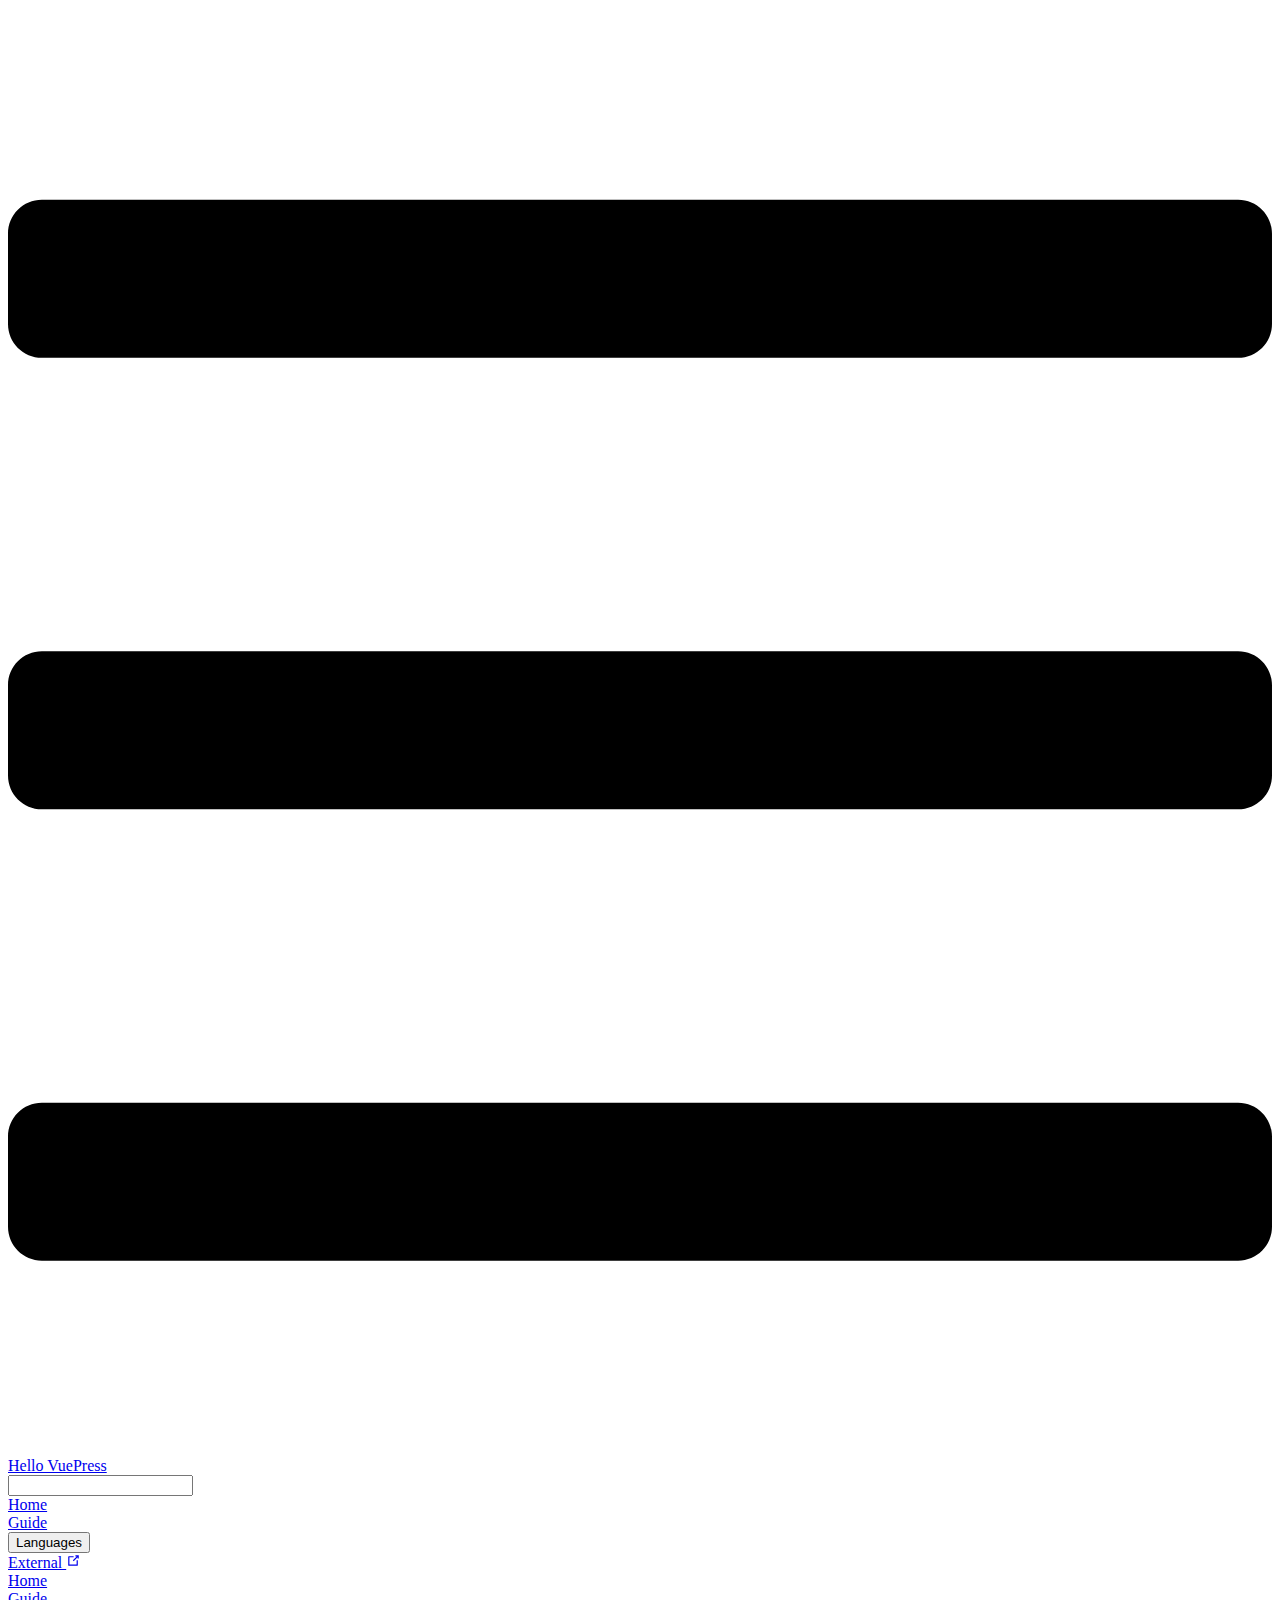
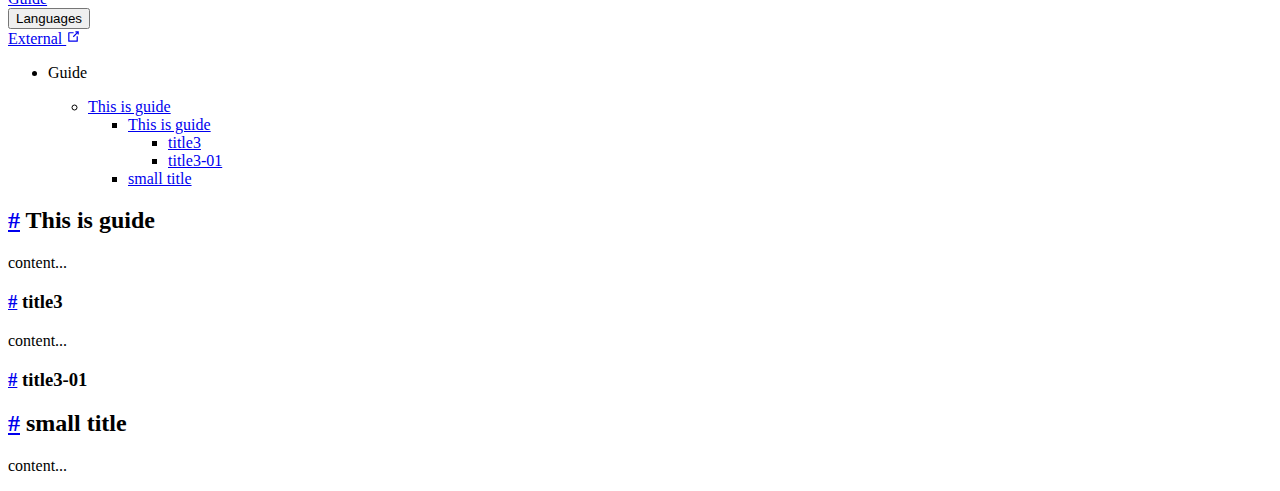
==== guide/index.html @ e530fae9 "deploy" ====
<!DOCTYPE html>
<html lang="en-US">
  <head>
    <meta charset="utf-8">
    <meta name="viewport" content="width=device-width,initial-scale=1">
    <title>This is guide | Hello VuePress</title>
    <meta name="generator" content="VuePress 1.5.3">
    <link rel="icon" href="/blog/favicon.ico">
    <meta name="description" content="Hello, my friend!">
    <link rel="preload" href="/blog/assets/css/0.styles.6cff383c.css" as="style"><link rel="preload" href="/blog/assets/js/app.e5ce853b.js" as="script"><link rel="preload" href="/blog/assets/js/2.f7891938.js" as="script"><link rel="preload" href="/blog/assets/js/6.b52c0007.js" as="script"><link rel="prefetch" href="/blog/assets/js/3.70eaa2e8.js"><link rel="prefetch" href="/blog/assets/js/4.cb63d87a.js"><link rel="prefetch" href="/blog/assets/js/5.c6c8b733.js">
    <link rel="stylesheet" href="/blog/assets/css/0.styles.6cff383c.css">
  </head>
  <body>
    <div id="app" data-server-rendered="true"><div class="theme-container"><header class="navbar"><div class="sidebar-button"><svg xmlns="http://www.w3.org/2000/svg" aria-hidden="true" role="img" viewBox="0 0 448 512" class="icon"><path fill="currentColor" d="M436 124H12c-6.627 0-12-5.373-12-12V80c0-6.627 5.373-12 12-12h424c6.627 0 12 5.373 12 12v32c0 6.627-5.373 12-12 12zm0 160H12c-6.627 0-12-5.373-12-12v-32c0-6.627 5.373-12 12-12h424c6.627 0 12 5.373 12 12v32c0 6.627-5.373 12-12 12zm0 160H12c-6.627 0-12-5.373-12-12v-32c0-6.627 5.373-12 12-12h424c6.627 0 12 5.373 12 12v32c0 6.627-5.373 12-12 12z"></path></svg></div> <a href="/blog/" class="home-link router-link-active"><!----> <span class="site-name">Hello VuePress</span></a> <div class="links"><div class="search-box"><input aria-label="Search" autocomplete="off" spellcheck="false" value=""> <!----></div> <nav class="nav-links can-hide"><div class="nav-item"><a href="/blog/" class="nav-link">
  Home
</a></div><div class="nav-item"><a href="/blog/guide/" aria-current="page" class="nav-link router-link-exact-active router-link-active">
  Guide
</a></div><div class="nav-item"><div class="dropdown-wrapper"><button type="button" aria-label="Languages" class="dropdown-title"><span class="title">Languages</span> <span class="arrow right"></span></button> <ul class="nav-dropdown" style="display:none;"><li class="dropdown-item"><!----> <a href="/blog/language/chinese.html" class="nav-link">
  Chinese
</a></li><li class="dropdown-item"><!----> <a href="/blog/language/english.html" class="nav-link">
  English
</a></li></ul></div></div><div class="nav-item"><a href="https://github.com/" target="_blank" rel="noopener noreferrer" class="nav-link external">
  External
  <svg xmlns="http://www.w3.org/2000/svg" aria-hidden="true" x="0px" y="0px" viewBox="0 0 100 100" width="15" height="15" class="icon outbound"><path fill="currentColor" d="M18.8,85.1h56l0,0c2.2,0,4-1.8,4-4v-32h-8v28h-48v-48h28v-8h-32l0,0c-2.2,0-4,1.8-4,4v56C14.8,83.3,16.6,85.1,18.8,85.1z"></path> <polygon fill="currentColor" points="45.7,48.7 51.3,54.3 77.2,28.5 77.2,37.2 85.2,37.2 85.2,14.9 62.8,14.9 62.8,22.9 71.5,22.9"></polygon></svg></a></div> <!----></nav></div></header> <div class="sidebar-mask"></div> <aside class="sidebar"><nav class="nav-links"><div class="nav-item"><a href="/blog/" class="nav-link">
  Home
</a></div><div class="nav-item"><a href="/blog/guide/" aria-current="page" class="nav-link router-link-exact-active router-link-active">
  Guide
</a></div><div class="nav-item"><div class="dropdown-wrapper"><button type="button" aria-label="Languages" class="dropdown-title"><span class="title">Languages</span> <span class="arrow right"></span></button> <ul class="nav-dropdown" style="display:none;"><li class="dropdown-item"><!----> <a href="/blog/language/chinese.html" class="nav-link">
  Chinese
</a></li><li class="dropdown-item"><!----> <a href="/blog/language/english.html" class="nav-link">
  English
</a></li></ul></div></div><div class="nav-item"><a href="https://github.com/" target="_blank" rel="noopener noreferrer" class="nav-link external">
  External
  <svg xmlns="http://www.w3.org/2000/svg" aria-hidden="true" x="0px" y="0px" viewBox="0 0 100 100" width="15" height="15" class="icon outbound"><path fill="currentColor" d="M18.8,85.1h56l0,0c2.2,0,4-1.8,4-4v-32h-8v28h-48v-48h28v-8h-32l0,0c-2.2,0-4,1.8-4,4v56C14.8,83.3,16.6,85.1,18.8,85.1z"></path> <polygon fill="currentColor" points="45.7,48.7 51.3,54.3 77.2,28.5 77.2,37.2 85.2,37.2 85.2,14.9 62.8,14.9 62.8,22.9 71.5,22.9"></polygon></svg></a></div> <!----></nav>  <ul class="sidebar-links"><li><section class="sidebar-group depth-0"><p class="sidebar-heading open"><span>Guide</span> <!----></p> <ul class="sidebar-links sidebar-group-items"><li><a href="/blog/guide/" aria-current="page" class="active sidebar-link">This is guide</a><ul class="sidebar-sub-headers"><li class="sidebar-sub-header"><a href="/blog/guide/#this-is-guide" class="sidebar-link">This is guide</a><ul class="sidebar-sub-headers"><li class="sidebar-sub-header"><a href="/blog/guide/#title3" class="sidebar-link">title3</a></li><li class="sidebar-sub-header"><a href="/blog/guide/#title3-01" class="sidebar-link">title3-01</a></li></ul></li><li class="sidebar-sub-header"><a href="/blog/guide/#small-title" class="sidebar-link">small title</a></li></ul></li></ul></section></li></ul> </aside> <main class="page"> <div class="theme-default-content content__default"><h2 id="this-is-guide"><a href="#this-is-guide" class="header-anchor">#</a> This is guide</h2> <p>content...</p> <h3 id="title3"><a href="#title3" class="header-anchor">#</a> title3</h3> <p>content...</p> <h3 id="title3-01"><a href="#title3-01" class="header-anchor">#</a> title3-01</h3> <h2 id="small-title"><a href="#small-title" class="header-anchor">#</a> small title</h2> <p>content...</p></div> <footer class="page-edit"><!----> <!----></footer> <!----> </main></div><div class="global-ui"></div></div>
    <script src="/blog/assets/js/app.e5ce853b.js" defer></script><script src="/blog/assets/js/2.f7891938.js" defer></script><script src="/blog/assets/js/6.b52c0007.js" defer></script>
  </body>
</html>
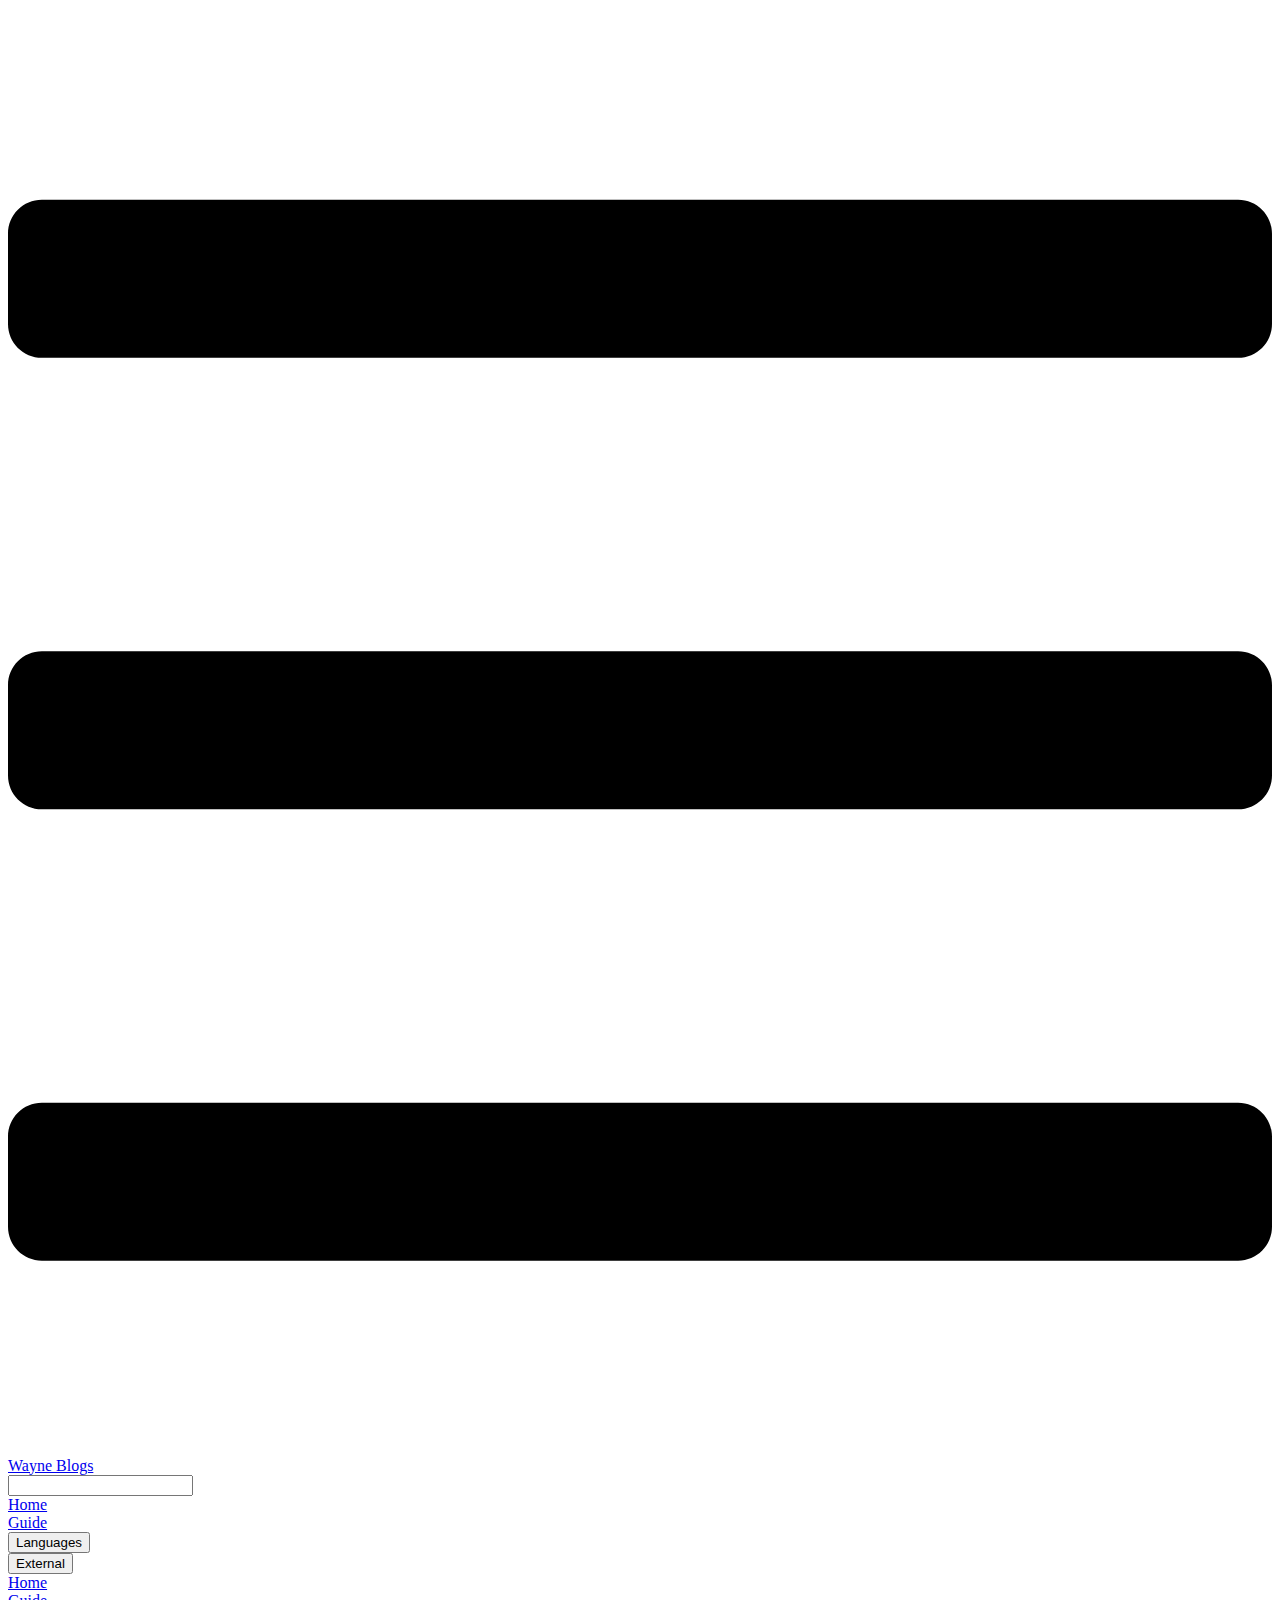
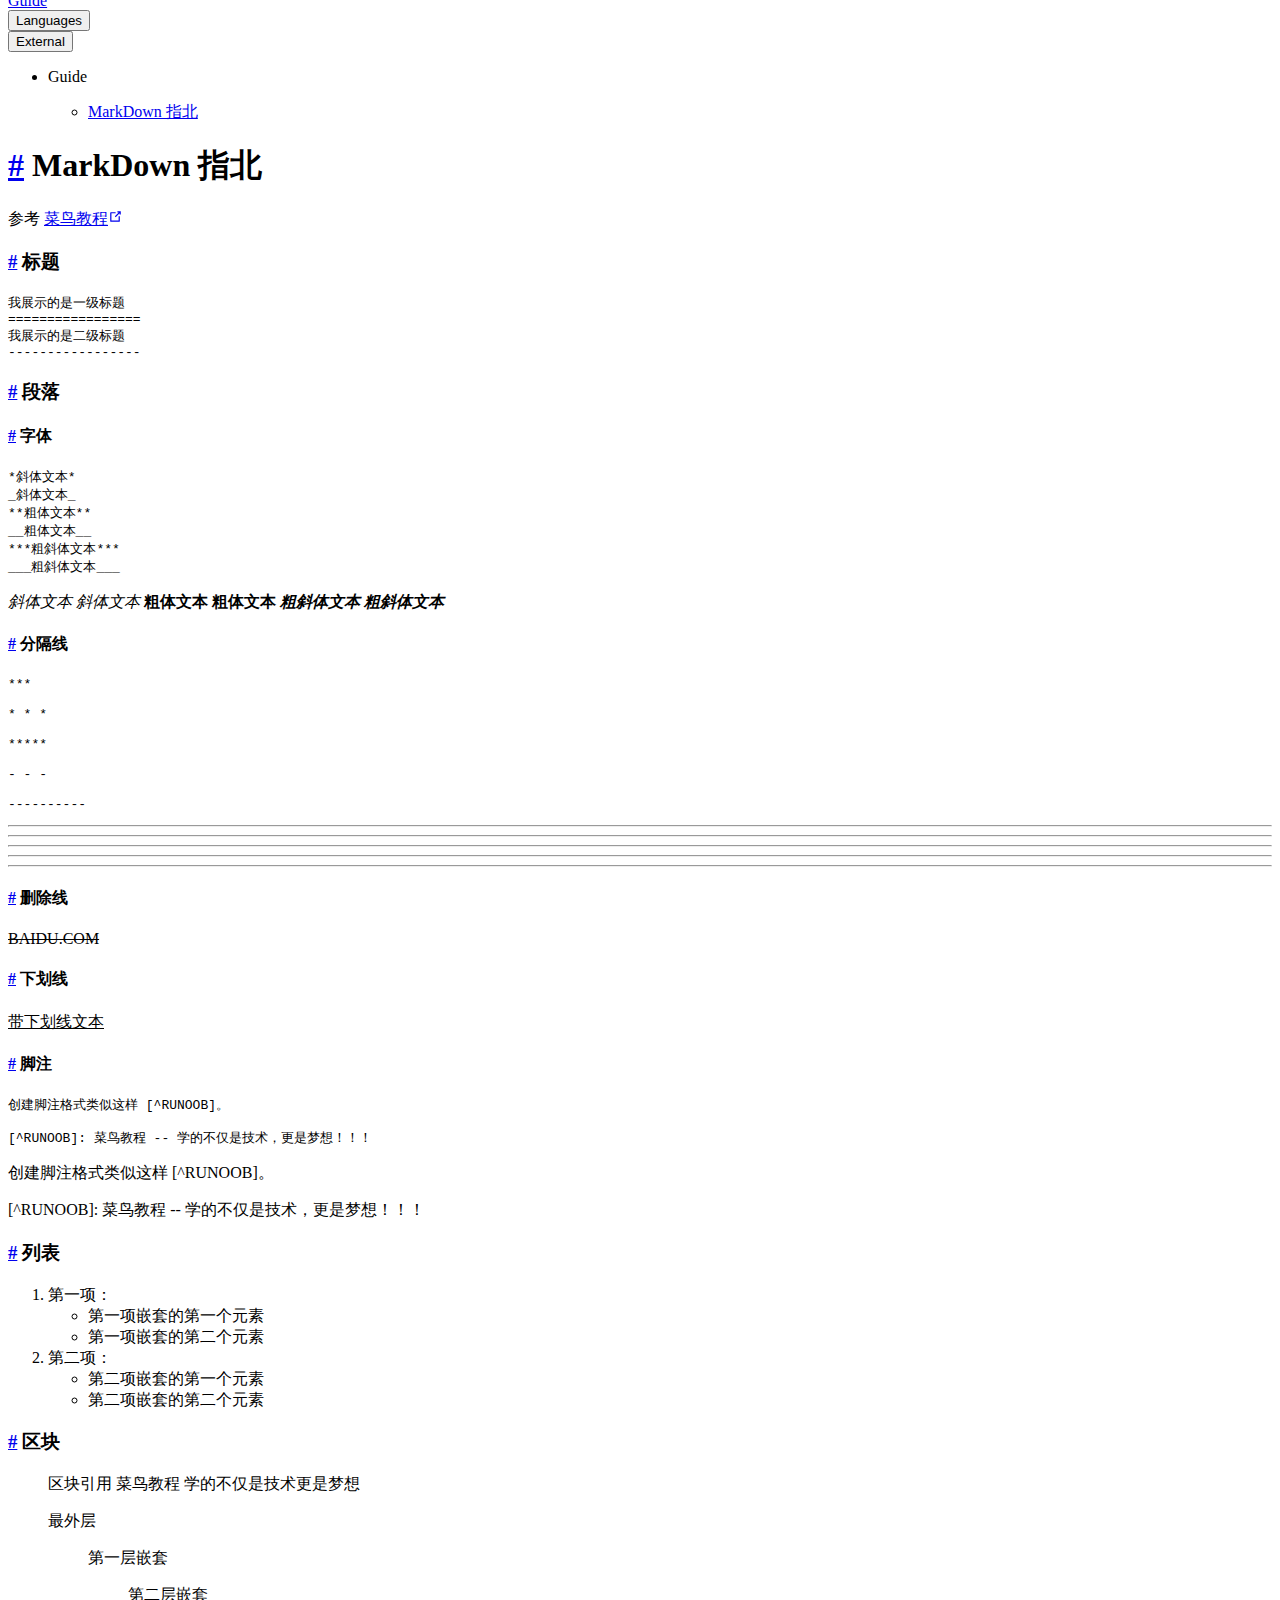
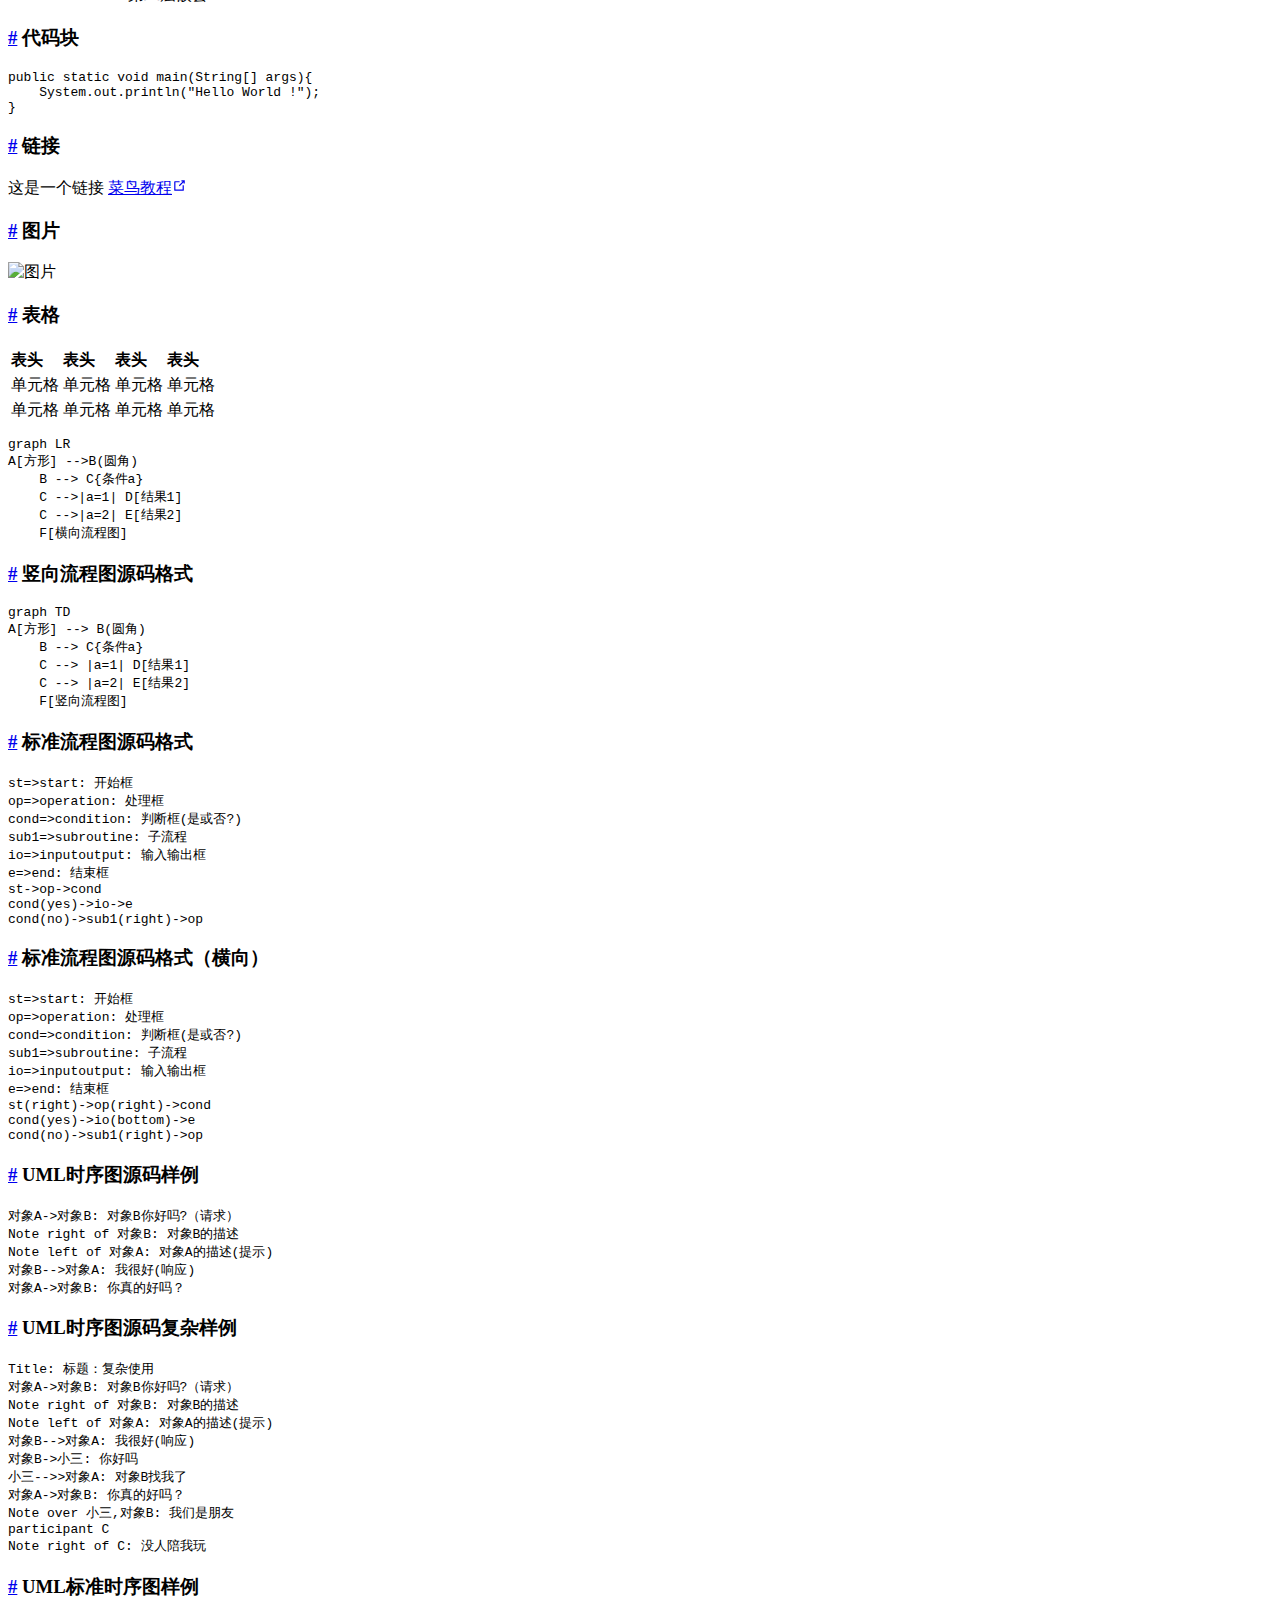
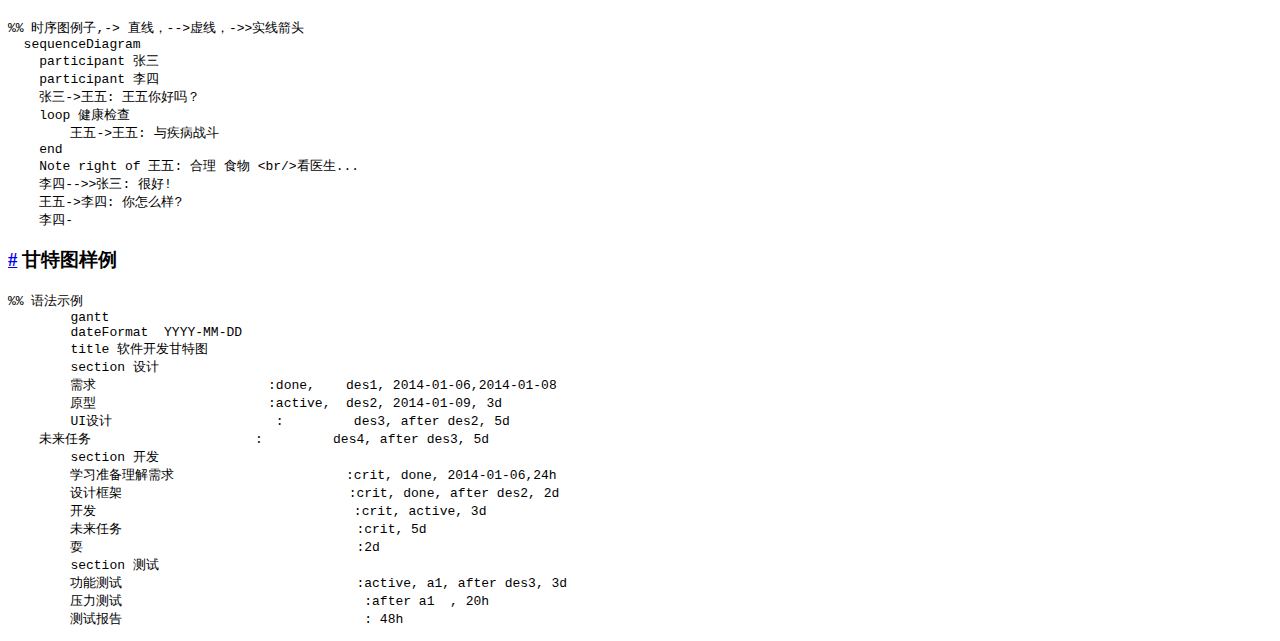
==== commit fdc4846a: "deploy" ====
--- a/guide/index.html
+++ b/guide/index.html
@@ -3,15 +3,15 @@
   <head>
     <meta charset="utf-8">
     <meta name="viewport" content="width=device-width,initial-scale=1">
-    <title>This is guide | Hello VuePress</title>
+    <title>MarkDown 指北 | Wayne Blogs</title>
     <meta name="generator" content="VuePress 1.5.3">
     <link rel="icon" href="/blog/favicon.ico">
     <meta name="description" content="Hello, my friend!">
-    <link rel="preload" href="/blog/assets/css/0.styles.6cff383c.css" as="style"><link rel="preload" href="/blog/assets/js/app.e5ce853b.js" as="script"><link rel="preload" href="/blog/assets/js/2.f7891938.js" as="script"><link rel="preload" href="/blog/assets/js/6.b52c0007.js" as="script"><link rel="prefetch" href="/blog/assets/js/3.70eaa2e8.js"><link rel="prefetch" href="/blog/assets/js/4.cb63d87a.js"><link rel="prefetch" href="/blog/assets/js/5.c6c8b733.js">
-    <link rel="stylesheet" href="/blog/assets/css/0.styles.6cff383c.css">
+    <link rel="preload" href="/blog/assets/css/0.styles.3ccc8a9b.css" as="style"><link rel="preload" href="/blog/assets/js/app.0edf22fc.js" as="script"><link rel="preload" href="/blog/assets/js/2.383b78be.js" as="script"><link rel="preload" href="/blog/assets/js/4.3789a8dc.js" as="script"><link rel="prefetch" href="/blog/assets/js/3.bdf04b51.js"><link rel="prefetch" href="/blog/assets/js/5.e1389dec.js"><link rel="prefetch" href="/blog/assets/js/6.dfec6026.js">
+    <link rel="stylesheet" href="/blog/assets/css/0.styles.3ccc8a9b.css">
   </head>
   <body>
-    <div id="app" data-server-rendered="true"><div class="theme-container"><header class="navbar"><div class="sidebar-button"><svg xmlns="http://www.w3.org/2000/svg" aria-hidden="true" role="img" viewBox="0 0 448 512" class="icon"><path fill="currentColor" d="M436 124H12c-6.627 0-12-5.373-12-12V80c0-6.627 5.373-12 12-12h424c6.627 0 12 5.373 12 12v32c0 6.627-5.373 12-12 12zm0 160H12c-6.627 0-12-5.373-12-12v-32c0-6.627 5.373-12 12-12h424c6.627 0 12 5.373 12 12v32c0 6.627-5.373 12-12 12zm0 160H12c-6.627 0-12-5.373-12-12v-32c0-6.627 5.373-12 12-12h424c6.627 0 12 5.373 12 12v32c0 6.627-5.373 12-12 12z"></path></svg></div> <a href="/blog/" class="home-link router-link-active"><!----> <span class="site-name">Hello VuePress</span></a> <div class="links"><div class="search-box"><input aria-label="Search" autocomplete="off" spellcheck="false" value=""> <!----></div> <nav class="nav-links can-hide"><div class="nav-item"><a href="/blog/" class="nav-link">
+    <div id="app" data-server-rendered="true"><div class="theme-container"><header class="navbar"><div class="sidebar-button"><svg xmlns="http://www.w3.org/2000/svg" aria-hidden="true" role="img" viewBox="0 0 448 512" class="icon"><path fill="currentColor" d="M436 124H12c-6.627 0-12-5.373-12-12V80c0-6.627 5.373-12 12-12h424c6.627 0 12 5.373 12 12v32c0 6.627-5.373 12-12 12zm0 160H12c-6.627 0-12-5.373-12-12v-32c0-6.627 5.373-12 12-12h424c6.627 0 12 5.373 12 12v32c0 6.627-5.373 12-12 12zm0 160H12c-6.627 0-12-5.373-12-12v-32c0-6.627 5.373-12 12-12h424c6.627 0 12 5.373 12 12v32c0 6.627-5.373 12-12 12z"></path></svg></div> <a href="/blog/" class="home-link router-link-active"><!----> <span class="site-name">Wayne Blogs</span></a> <div class="links"><div class="search-box"><input aria-label="Search" autocomplete="off" spellcheck="false" value=""> <!----></div> <nav class="nav-links can-hide"><div class="nav-item"><a href="/blog/" class="nav-link">
   Home
 </a></div><div class="nav-item"><a href="/blog/guide/" aria-current="page" class="nav-link router-link-exact-active router-link-active">
   Guide
@@ -19,9 +19,11 @@
   Chinese
 </a></li><li class="dropdown-item"><!----> <a href="/blog/language/english.html" class="nav-link">
   English
-</a></li></ul></div></div><div class="nav-item"><a href="https://github.com/" target="_blank" rel="noopener noreferrer" class="nav-link external">
-  External
-  <svg xmlns="http://www.w3.org/2000/svg" aria-hidden="true" x="0px" y="0px" viewBox="0 0 100 100" width="15" height="15" class="icon outbound"><path fill="currentColor" d="M18.8,85.1h56l0,0c2.2,0,4-1.8,4-4v-32h-8v28h-48v-48h28v-8h-32l0,0c-2.2,0-4,1.8-4,4v56C14.8,83.3,16.6,85.1,18.8,85.1z"></path> <polygon fill="currentColor" points="45.7,48.7 51.3,54.3 77.2,28.5 77.2,37.2 85.2,37.2 85.2,14.9 62.8,14.9 62.8,22.9 71.5,22.9"></polygon></svg></a></div> <!----></nav></div></header> <div class="sidebar-mask"></div> <aside class="sidebar"><nav class="nav-links"><div class="nav-item"><a href="/blog/" class="nav-link">
+</a></li></ul></div></div><div class="nav-item"><div class="dropdown-wrapper"><button type="button" aria-label="External" class="dropdown-title"><span class="title">External</span> <span class="arrow right"></span></button> <ul class="nav-dropdown" style="display:none;"><li class="dropdown-item"><!----> <a href="https://leetcode-cn.com/" target="_blank" rel="noopener noreferrer" class="nav-link external">
+  Leetcode
+  <svg xmlns="http://www.w3.org/2000/svg" aria-hidden="true" x="0px" y="0px" viewBox="0 0 100 100" width="15" height="15" class="icon outbound"><path fill="currentColor" d="M18.8,85.1h56l0,0c2.2,0,4-1.8,4-4v-32h-8v28h-48v-48h28v-8h-32l0,0c-2.2,0-4,1.8-4,4v56C14.8,83.3,16.6,85.1,18.8,85.1z"></path> <polygon fill="currentColor" points="45.7,48.7 51.3,54.3 77.2,28.5 77.2,37.2 85.2,37.2 85.2,14.9 62.8,14.9 62.8,22.9 71.5,22.9"></polygon></svg></a></li><li class="dropdown-item"><!----> <a href="https://www.nowcoder.com/" target="_blank" rel="noopener noreferrer" class="nav-link external">
+  Newcoder
+  <svg xmlns="http://www.w3.org/2000/svg" aria-hidden="true" x="0px" y="0px" viewBox="0 0 100 100" width="15" height="15" class="icon outbound"><path fill="currentColor" d="M18.8,85.1h56l0,0c2.2,0,4-1.8,4-4v-32h-8v28h-48v-48h28v-8h-32l0,0c-2.2,0-4,1.8-4,4v56C14.8,83.3,16.6,85.1,18.8,85.1z"></path> <polygon fill="currentColor" points="45.7,48.7 51.3,54.3 77.2,28.5 77.2,37.2 85.2,37.2 85.2,14.9 62.8,14.9 62.8,22.9 71.5,22.9"></polygon></svg></a></li></ul></div></div> <!----></nav></div></header> <div class="sidebar-mask"></div> <aside class="sidebar"><nav class="nav-links"><div class="nav-item"><a href="/blog/" class="nav-link">
   Home
 </a></div><div class="nav-item"><a href="/blog/guide/" aria-current="page" class="nav-link router-link-exact-active router-link-active">
   Guide
@@ -29,9 +31,117 @@
   Chinese
 </a></li><li class="dropdown-item"><!----> <a href="/blog/language/english.html" class="nav-link">
   English
-</a></li></ul></div></div><div class="nav-item"><a href="https://github.com/" target="_blank" rel="noopener noreferrer" class="nav-link external">
-  External
-  <svg xmlns="http://www.w3.org/2000/svg" aria-hidden="true" x="0px" y="0px" viewBox="0 0 100 100" width="15" height="15" class="icon outbound"><path fill="currentColor" d="M18.8,85.1h56l0,0c2.2,0,4-1.8,4-4v-32h-8v28h-48v-48h28v-8h-32l0,0c-2.2,0-4,1.8-4,4v56C14.8,83.3,16.6,85.1,18.8,85.1z"></path> <polygon fill="currentColor" points="45.7,48.7 51.3,54.3 77.2,28.5 77.2,37.2 85.2,37.2 85.2,14.9 62.8,14.9 62.8,22.9 71.5,22.9"></polygon></svg></a></div> <!----></nav>  <ul class="sidebar-links"><li><section class="sidebar-group depth-0"><p class="sidebar-heading open"><span>Guide</span> <!----></p> <ul class="sidebar-links sidebar-group-items"><li><a href="/blog/guide/" aria-current="page" class="active sidebar-link">This is guide</a><ul class="sidebar-sub-headers"><li class="sidebar-sub-header"><a href="/blog/guide/#this-is-guide" class="sidebar-link">This is guide</a><ul class="sidebar-sub-headers"><li class="sidebar-sub-header"><a href="/blog/guide/#title3" class="sidebar-link">title3</a></li><li class="sidebar-sub-header"><a href="/blog/guide/#title3-01" class="sidebar-link">title3-01</a></li></ul></li><li class="sidebar-sub-header"><a href="/blog/guide/#small-title" class="sidebar-link">small title</a></li></ul></li></ul></section></li></ul> </aside> <main class="page"> <div class="theme-default-content content__default"><h2 id="this-is-guide"><a href="#this-is-guide" class="header-anchor">#</a> This is guide</h2> <p>content...</p> <h3 id="title3"><a href="#title3" class="header-anchor">#</a> title3</h3> <p>content...</p> <h3 id="title3-01"><a href="#title3-01" class="header-anchor">#</a> title3-01</h3> <h2 id="small-title"><a href="#small-title" class="header-anchor">#</a> small title</h2> <p>content...</p></div> <footer class="page-edit"><!----> <!----></footer> <!----> </main></div><div class="global-ui"></div></div>
-    <script src="/blog/assets/js/app.e5ce853b.js" defer></script><script src="/blog/assets/js/2.f7891938.js" defer></script><script src="/blog/assets/js/6.b52c0007.js" defer></script>
+</a></li></ul></div></div><div class="nav-item"><div class="dropdown-wrapper"><button type="button" aria-label="External" class="dropdown-title"><span class="title">External</span> <span class="arrow right"></span></button> <ul class="nav-dropdown" style="display:none;"><li class="dropdown-item"><!----> <a href="https://leetcode-cn.com/" target="_blank" rel="noopener noreferrer" class="nav-link external">
+  Leetcode
+  <svg xmlns="http://www.w3.org/2000/svg" aria-hidden="true" x="0px" y="0px" viewBox="0 0 100 100" width="15" height="15" class="icon outbound"><path fill="currentColor" d="M18.8,85.1h56l0,0c2.2,0,4-1.8,4-4v-32h-8v28h-48v-48h28v-8h-32l0,0c-2.2,0-4,1.8-4,4v56C14.8,83.3,16.6,85.1,18.8,85.1z"></path> <polygon fill="currentColor" points="45.7,48.7 51.3,54.3 77.2,28.5 77.2,37.2 85.2,37.2 85.2,14.9 62.8,14.9 62.8,22.9 71.5,22.9"></polygon></svg></a></li><li class="dropdown-item"><!----> <a href="https://www.nowcoder.com/" target="_blank" rel="noopener noreferrer" class="nav-link external">
+  Newcoder
+  <svg xmlns="http://www.w3.org/2000/svg" aria-hidden="true" x="0px" y="0px" viewBox="0 0 100 100" width="15" height="15" class="icon outbound"><path fill="currentColor" d="M18.8,85.1h56l0,0c2.2,0,4-1.8,4-4v-32h-8v28h-48v-48h28v-8h-32l0,0c-2.2,0-4,1.8-4,4v56C14.8,83.3,16.6,85.1,18.8,85.1z"></path> <polygon fill="currentColor" points="45.7,48.7 51.3,54.3 77.2,28.5 77.2,37.2 85.2,37.2 85.2,14.9 62.8,14.9 62.8,22.9 71.5,22.9"></polygon></svg></a></li></ul></div></div> <!----></nav>  <ul class="sidebar-links"><li><section class="sidebar-group depth-0"><p class="sidebar-heading open"><span>Guide</span> <!----></p> <ul class="sidebar-links sidebar-group-items"><li><a href="/blog/guide/" aria-current="page" class="active sidebar-link">MarkDown 指北</a><ul class="sidebar-sub-headers"></ul></li></ul></section></li></ul> </aside> <main class="page"> <div class="theme-default-content content__default"><h1 id="markdown-指北"><a href="#markdown-指北" class="header-anchor">#</a> MarkDown 指北</h1> <p>参考 <a href="https://www.runoob.com/markdown/md-tutorial.html" target="_blank" rel="noopener noreferrer">菜鸟教程<svg xmlns="http://www.w3.org/2000/svg" aria-hidden="true" x="0px" y="0px" viewBox="0 0 100 100" width="15" height="15" class="icon outbound"><path fill="currentColor" d="M18.8,85.1h56l0,0c2.2,0,4-1.8,4-4v-32h-8v28h-48v-48h28v-8h-32l0,0c-2.2,0-4,1.8-4,4v56C14.8,83.3,16.6,85.1,18.8,85.1z"></path> <polygon fill="currentColor" points="45.7,48.7 51.3,54.3 77.2,28.5 77.2,37.2 85.2,37.2 85.2,14.9 62.8,14.9 62.8,22.9 71.5,22.9"></polygon></svg></a></p> <h3 id="标题"><a href="#标题" class="header-anchor">#</a> 标题</h3> <div class="language- extra-class"><pre><code>我展示的是一级标题
+=================
+我展示的是二级标题
+-----------------
+</code></pre></div><h3 id="段落"><a href="#段落" class="header-anchor">#</a> 段落</h3> <h4 id="字体"><a href="#字体" class="header-anchor">#</a> 字体</h4> <div class="language- extra-class"><pre><code>*斜体文本*
+_斜体文本_
+**粗体文本**
+__粗体文本__
+***粗斜体文本***
+___粗斜体文本___
+</code></pre></div><p><em>斜体文本</em> <em>斜体文本</em> <strong>粗体文本</strong> <strong>粗体文本</strong> <em><strong>粗斜体文本</strong></em> <em><strong>粗斜体文本</strong></em></p> <h4 id="分隔线"><a href="#分隔线" class="header-anchor">#</a> 分隔线</h4> <div class="language- extra-class"><pre><code>***
+
+* * *
+
+*****
+
+- - -
+
+----------
+</code></pre></div><hr> <hr> <hr> <hr> <hr> <h4 id="删除线"><a href="#删除线" class="header-anchor">#</a> 删除线</h4> <p><s>BAIDU.COM</s></p> <h4 id="下划线"><a href="#下划线" class="header-anchor">#</a> 下划线</h4> <p><u>带下划线文本</u></p> <h4 id="脚注"><a href="#脚注" class="header-anchor">#</a> 脚注</h4> <div class="language- extra-class"><pre><code>创建脚注格式类似这样 [^RUNOOB]。
+
+[^RUNOOB]: 菜鸟教程 -- 学的不仅是技术，更是梦想！！！
+</code></pre></div><p>创建脚注格式类似这样 [^RUNOOB]。</p> <p>[^RUNOOB]: 菜鸟教程 -- 学的不仅是技术，更是梦想！！！</p> <h3 id="列表"><a href="#列表" class="header-anchor">#</a> 列表</h3> <ol><li>第一项：
+<ul><li>第一项嵌套的第一个元素</li> <li>第一项嵌套的第二个元素</li></ul></li> <li>第二项：
+<ul><li>第二项嵌套的第一个元素</li> <li>第二项嵌套的第二个元素</li></ul></li></ol> <h3 id="区块"><a href="#区块" class="header-anchor">#</a> 区块</h3> <blockquote><p>区块引用
+菜鸟教程
+学的不仅是技术更是梦想</p></blockquote> <blockquote><p>最外层</p> <blockquote><p>第一层嵌套</p> <blockquote><p>第二层嵌套</p></blockquote></blockquote></blockquote> <h3 id="代码块"><a href="#代码块" class="header-anchor">#</a> 代码块</h3> <div class="language-JAVA extra-class"><pre class="language-java"><code><span class="token keyword">public</span> <span class="token keyword">static</span> <span class="token keyword">void</span> <span class="token function">main</span><span class="token punctuation">(</span><span class="token class-name">String</span><span class="token punctuation">[</span><span class="token punctuation">]</span> args<span class="token punctuation">)</span><span class="token punctuation">{</span>
+    <span class="token class-name">System</span><span class="token punctuation">.</span>out<span class="token punctuation">.</span><span class="token function">println</span><span class="token punctuation">(</span><span class="token string">&quot;Hello World !&quot;</span><span class="token punctuation">)</span><span class="token punctuation">;</span>
+<span class="token punctuation">}</span>
+</code></pre></div><h3 id="链接"><a href="#链接" class="header-anchor">#</a> 链接</h3> <p>这是一个链接 <a href="https://www.runoob.com" target="_blank" rel="noopener noreferrer">菜鸟教程<svg xmlns="http://www.w3.org/2000/svg" aria-hidden="true" x="0px" y="0px" viewBox="0 0 100 100" width="15" height="15" class="icon outbound"><path fill="currentColor" d="M18.8,85.1h56l0,0c2.2,0,4-1.8,4-4v-32h-8v28h-48v-48h28v-8h-32l0,0c-2.2,0-4,1.8-4,4v56C14.8,83.3,16.6,85.1,18.8,85.1z"></path> <polygon fill="currentColor" points="45.7,48.7 51.3,54.3 77.2,28.5 77.2,37.2 85.2,37.2 85.2,14.9 62.8,14.9 62.8,22.9 71.5,22.9"></polygon></svg></a></p> <h3 id="图片"><a href="#图片" class="header-anchor">#</a> 图片</h3> <p><img src="/blog/assets/img/picture_01.e4763cd7.jpg" alt="图片"></p> <h3 id="表格"><a href="#表格" class="header-anchor">#</a> 表格</h3> <table><thead><tr><th style="text-align:left;">表头</th> <th style="text-align:left;">表头</th> <th style="text-align:left;">表头</th> <th style="text-align:left;">表头</th></tr></thead> <tbody><tr><td style="text-align:left;">单元格</td> <td style="text-align:left;">单元格</td> <td style="text-align:left;">单元格</td> <td style="text-align:left;">单元格</td></tr> <tr><td style="text-align:left;">单元格</td> <td style="text-align:left;">单元格</td> <td style="text-align:left;">单元格</td> <td style="text-align:left;">单元格</td></tr></tbody></table> <div class="language-mermaid extra-class"><pre class="language-text"><code>graph LR
+A[方形] --&gt;B(圆角)
+    B --&gt; C{条件a}
+    C --&gt;|a=1| D[结果1]
+    C --&gt;|a=2| E[结果2]
+    F[横向流程图]
+</code></pre></div><h3 id="竖向流程图源码格式"><a href="#竖向流程图源码格式" class="header-anchor">#</a> 竖向流程图源码格式</h3> <div class="language-mermaid extra-class"><pre class="language-text"><code>graph TD
+A[方形] --&gt; B(圆角)
+    B --&gt; C{条件a}
+    C --&gt; |a=1| D[结果1]
+    C --&gt; |a=2| E[结果2]
+    F[竖向流程图]
+</code></pre></div><h3 id="标准流程图源码格式"><a href="#标准流程图源码格式" class="header-anchor">#</a> 标准流程图源码格式</h3> <div class="language-flow extra-class"><pre class="language-flow"><code>st<span class="token operator">=&gt;</span>start<span class="token operator">:</span> 开始框
+op<span class="token operator">=&gt;</span>operation<span class="token operator">:</span> 处理框
+cond<span class="token operator">=&gt;</span>condition<span class="token operator">:</span> <span class="token function">判断框</span><span class="token punctuation">(</span>是或否<span class="token operator">?</span><span class="token punctuation">)</span>
+sub1<span class="token operator">=&gt;</span>subroutine<span class="token operator">:</span> 子流程
+io<span class="token operator">=&gt;</span>inputoutput<span class="token operator">:</span> 输入输出框
+e<span class="token operator">=&gt;</span>end<span class="token operator">:</span> 结束框
+st<span class="token operator">-</span><span class="token operator">&gt;</span>op<span class="token operator">-</span><span class="token operator">&gt;</span>cond
+<span class="token function">cond</span><span class="token punctuation">(</span>yes<span class="token punctuation">)</span><span class="token operator">-</span><span class="token operator">&gt;</span>io<span class="token operator">-</span><span class="token operator">&gt;</span>e
+<span class="token function">cond</span><span class="token punctuation">(</span>no<span class="token punctuation">)</span><span class="token operator">-</span><span class="token operator">&gt;</span><span class="token function">sub1</span><span class="token punctuation">(</span>right<span class="token punctuation">)</span><span class="token operator">-</span><span class="token operator">&gt;</span>op
+</code></pre></div><h3 id="标准流程图源码格式（横向）"><a href="#标准流程图源码格式（横向）" class="header-anchor">#</a> 标准流程图源码格式（横向）</h3> <div class="language-flow extra-class"><pre class="language-flow"><code>st<span class="token operator">=&gt;</span>start<span class="token operator">:</span> 开始框
+op<span class="token operator">=&gt;</span>operation<span class="token operator">:</span> 处理框
+cond<span class="token operator">=&gt;</span>condition<span class="token operator">:</span> <span class="token function">判断框</span><span class="token punctuation">(</span>是或否<span class="token operator">?</span><span class="token punctuation">)</span>
+sub1<span class="token operator">=&gt;</span>subroutine<span class="token operator">:</span> 子流程
+io<span class="token operator">=&gt;</span>inputoutput<span class="token operator">:</span> 输入输出框
+e<span class="token operator">=&gt;</span>end<span class="token operator">:</span> 结束框
+<span class="token function">st</span><span class="token punctuation">(</span>right<span class="token punctuation">)</span><span class="token operator">-</span><span class="token operator">&gt;</span><span class="token function">op</span><span class="token punctuation">(</span>right<span class="token punctuation">)</span><span class="token operator">-</span><span class="token operator">&gt;</span>cond
+<span class="token function">cond</span><span class="token punctuation">(</span>yes<span class="token punctuation">)</span><span class="token operator">-</span><span class="token operator">&gt;</span><span class="token function">io</span><span class="token punctuation">(</span>bottom<span class="token punctuation">)</span><span class="token operator">-</span><span class="token operator">&gt;</span>e
+<span class="token function">cond</span><span class="token punctuation">(</span>no<span class="token punctuation">)</span><span class="token operator">-</span><span class="token operator">&gt;</span><span class="token function">sub1</span><span class="token punctuation">(</span>right<span class="token punctuation">)</span><span class="token operator">-</span><span class="token operator">&gt;</span>op
+</code></pre></div><h3 id="uml时序图源码样例"><a href="#uml时序图源码样例" class="header-anchor">#</a> UML时序图源码样例</h3> <div class="language-sequence extra-class"><pre class="language-text"><code>对象A-&gt;对象B: 对象B你好吗?（请求）
+Note right of 对象B: 对象B的描述
+Note left of 对象A: 对象A的描述(提示)
+对象B--&gt;对象A: 我很好(响应)
+对象A-&gt;对象B: 你真的好吗？
+</code></pre></div><h3 id="uml时序图源码复杂样例"><a href="#uml时序图源码复杂样例" class="header-anchor">#</a> UML时序图源码复杂样例</h3> <div class="language-sequence extra-class"><pre class="language-text"><code>Title: 标题：复杂使用
+对象A-&gt;对象B: 对象B你好吗?（请求）
+Note right of 对象B: 对象B的描述
+Note left of 对象A: 对象A的描述(提示)
+对象B--&gt;对象A: 我很好(响应)
+对象B-&gt;小三: 你好吗
+小三--&gt;&gt;对象A: 对象B找我了
+对象A-&gt;对象B: 你真的好吗？
+Note over 小三,对象B: 我们是朋友
+participant C
+Note right of C: 没人陪我玩
+</code></pre></div><h3 id="uml标准时序图样例"><a href="#uml标准时序图样例" class="header-anchor">#</a> UML标准时序图样例</h3> <div class="language-mermaid extra-class"><pre class="language-text"><code>%% 时序图例子,-&gt; 直线，--&gt;虚线，-&gt;&gt;实线箭头
+  sequenceDiagram
+    participant 张三
+    participant 李四
+    张三-&gt;王五: 王五你好吗？
+    loop 健康检查
+        王五-&gt;王五: 与疾病战斗
+    end
+    Note right of 王五: 合理 食物 &lt;br/&gt;看医生...
+    李四--&gt;&gt;张三: 很好!
+    王五-&gt;李四: 你怎么样?
+    李四-
+</code></pre></div><h3 id="甘特图样例"><a href="#甘特图样例" class="header-anchor">#</a> 甘特图样例</h3> <div class="language-mermaid extra-class"><pre class="language-text"><code>%% 语法示例
+        gantt
+        dateFormat  YYYY-MM-DD
+        title 软件开发甘特图
+        section 设计
+        需求                      :done,    des1, 2014-01-06,2014-01-08
+        原型                      :active,  des2, 2014-01-09, 3d
+        UI设计                     :         des3, after des2, 5d
+    未来任务                     :         des4, after des3, 5d
+        section 开发
+        学习准备理解需求                      :crit, done, 2014-01-06,24h
+        设计框架                             :crit, done, after des2, 2d
+        开发                                 :crit, active, 3d
+        未来任务                              :crit, 5d
+        耍                                   :2d
+        section 测试
+        功能测试                              :active, a1, after des3, 3d
+        压力测试                               :after a1  , 20h
+        测试报告                               : 48h
+</code></pre></div></div> <footer class="page-edit"><!----> <!----></footer> <!----> </main></div><div class="global-ui"></div></div>
+    <script src="/blog/assets/js/app.0edf22fc.js" defer></script><script src="/blog/assets/js/2.383b78be.js" defer></script><script src="/blog/assets/js/4.3789a8dc.js" defer></script>
   </body>
 </html>
